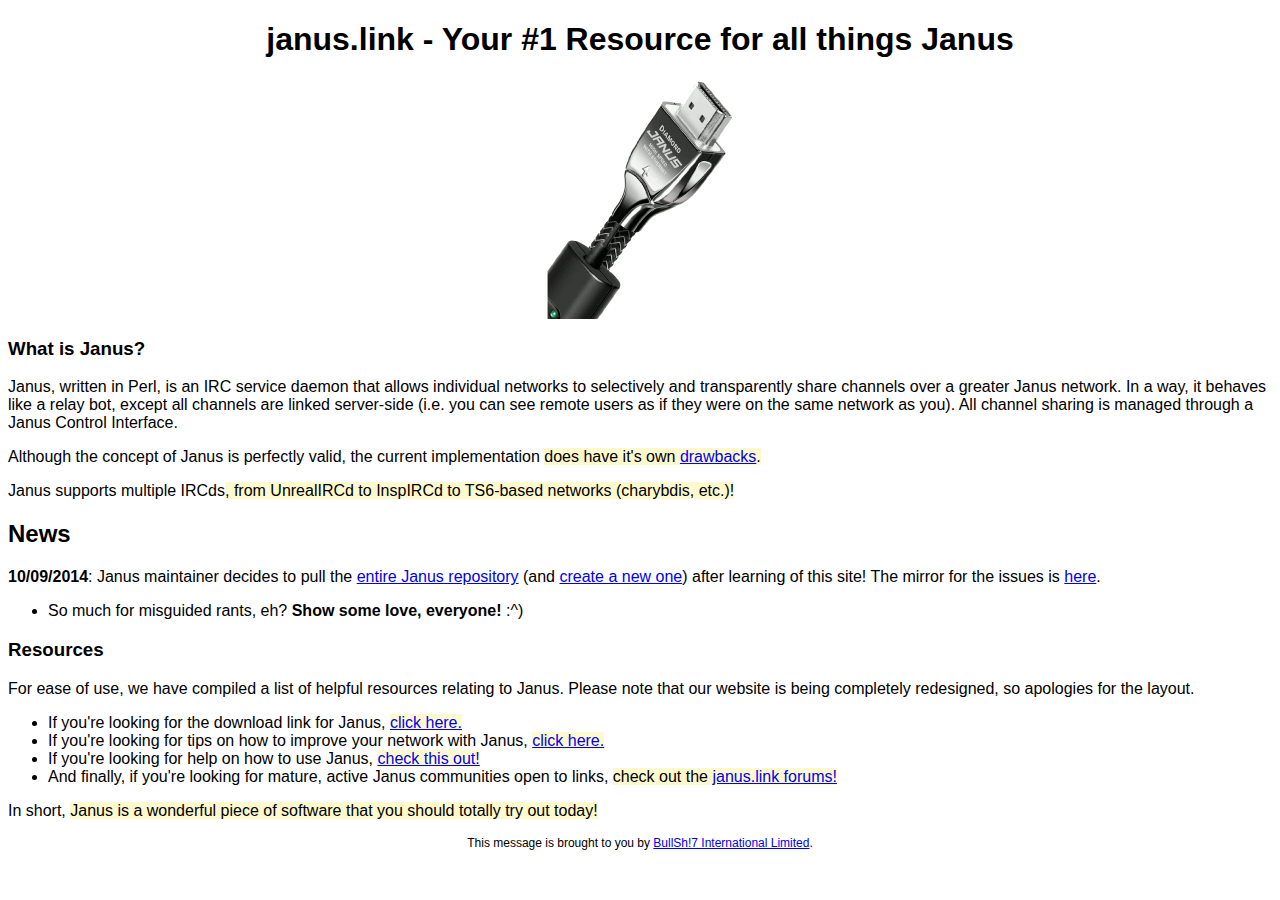
==== janus.link/index.html @ 404d273e "Initial upload" ====
<!DOCTYPE html>
<html>
<head>
<title>janus.link - Your #1 Resource for all things Janus</title>
<style>
body {
    font-family:Arial,"Liberation Sans",Helvetica,sans-serif;
}
h1 {
    text-align:center;
    font-family:"Trebuchet MS",Arial,"Liberation Sans",Helvetica,sans-serif;
}
img.centered {
    display: block;
    margin-left: auto;
    margin-right: auto; 
}
p {
    font-size:16px;
}
li span,p span {
    background-color:LemonChiffon;
}
li span.spoiler, p span.spoiler {
    display:none;
}
li:hover span.spoiler, p:hover span.spoiler {
    display:inline;
}
li:hover span.main, p:hover span.main {
    display:none;
}
p.footer {
    font-size:12px;
    text-align:center;
}    
</style>
</head>

<body>
<h1>janus.link - Your #1 Resource for all things Janus</h1>
<img src="jlc.png" alt="" title="a Diamond Janus linking cable." width="186" height="239" class="centered">
<h3>What is Janus?</h3>
<p>Janus, written in Perl, is an IRC service daemon that allows individual networks to selectively and transparently share channels over a greater Janus network. In a way, it behaves like a relay bot, except all channels are linked server-side (i.e. you can see remote users as if they were on the same network as you). All channel sharing is managed through a Janus Control Interface.</p>
<p>Although the concept of Janus is perfectly valid, the current implementation <span class="main">does have it's own <a href="#">drawbacks</a>.</span><span class="spoiler">suffers from a range of issues: messy/outdated code, and software bugs that <em>severely</em> impact usability (and <a href="/janusissues/15.htm">never</a> <a href="/janusissues/16.htm">get</a> <a href="/janusissues/17.htm">fixed</a>).</span></p>
<p>Janus supports multiple IRCds<span class="main">, from UnrealIRCd to InspIRCd to TS6-based networks (charybdis, etc.)!</span><span class="spoiler"> supposedly, but the only protocol that's actually usable (doesn't randomly create ghost users or cause protocol violation on overly long nicknames) at the moment is UnrealIRCd. Boo hoo!</span></p>
<h2>News</h2>
<p><b>10/09/2014</b>: Janus maintainer decides to pull the <a href="https://github.com/Trixarian/janus2/issues">entire Janus repository</a> (and <a href="https://github.com/Trixarian/janus/issues">create a new one</a>) after learning of this site! The mirror for the issues is <a href="/janusissues/">here</a>.</p>
<ul><li>So much for misguided rants, eh? <b>Show some love, everyone!</b> :^)</li></ul>
<h3>Resources</h3>
<p>For ease of use, we have compiled a list of helpful resources relating to Janus. Please note that our website is being completely redesigned, so apologies for the layout.</p>
<ul>
    <li>If you're looking for the download link for Janus, <span class="main"><a href="#">click here.</a></span><span class="spoiler">Google is your friend! (though we don't <em>really</em> recommend using Janus at the moment)</span></li>
    <li>If you're looking for tips on how to improve your network with Janus, <span class="main"><a href="#">click here.</a></span><span class="spoiler">the answer is clear: <strong>you don't</strong>.</span></li>
    <li>If you're looking for help on how to use Janus, <span class="main"><a href="#">check this out!</a></span><span class="spoiler">good luck! Hope and pray that your network doesn't fall apart from all the bugs and netsplits you'll encounter!</span></li>
    <li>And finally, if you're looking for mature, active Janus communities open to links, <span class="main">check out the <a href="#">janus.link forums!</a></span><span class="spoiler">you're in the <em>wrong</em> place.</span></li>
</ul>
<p>In short, <span class="main">Janus is a wonderful piece of software that you should totally try out today!</span><span class="spoiler">Janus is a terribly coded, practically abandoned effort that's <em>not</em> worth your time. We've used it, and it caused way too many <em>problems</em> to count. <a href="https://github.com/Trixarian/janus/issues/17">No suitable replacement is available yet, unfortunately</a>.</span></p>
<p class="footer">This message is brought to you by <a href="http://bil.overdrive.pw/">BullSh!7 International Limited</a>.</p>
</body>
</html>
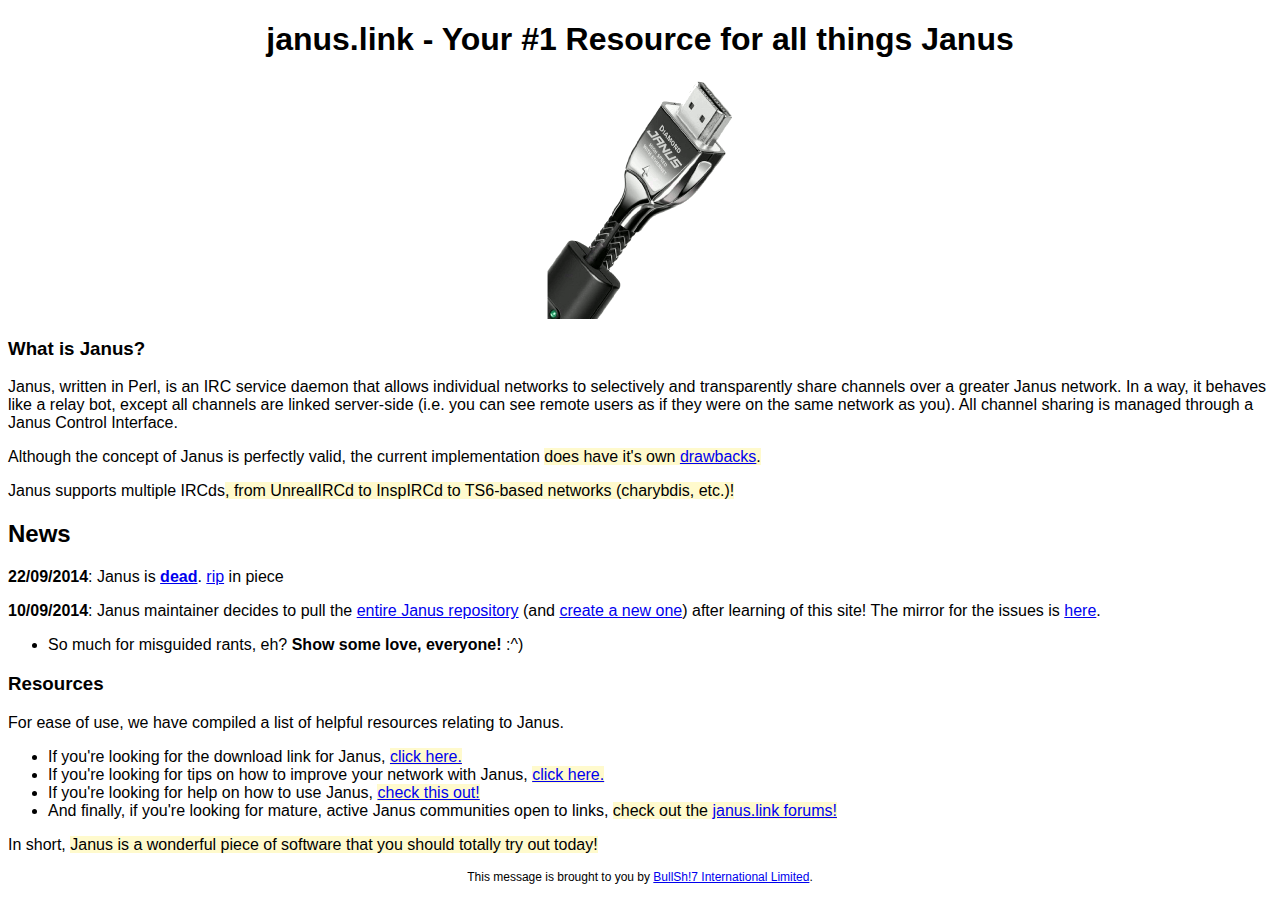
==== commit f4428804: "update janus.link & overdrive.pw" ====
--- a/janus.link/index.html
+++ b/janus.link/index.html
@@ -45,17 +45,18 @@
 <p>Although the concept of Janus is perfectly valid, the current implementation <span class="main">does have it's own <a href="#">drawbacks</a>.</span><span class="spoiler">suffers from a range of issues: messy/outdated code, and software bugs that <em>severely</em> impact usability (and <a href="/janusissues/15.htm">never</a> <a href="/janusissues/16.htm">get</a> <a href="/janusissues/17.htm">fixed</a>).</span></p>
 <p>Janus supports multiple IRCds<span class="main">, from UnrealIRCd to InspIRCd to TS6-based networks (charybdis, etc.)!</span><span class="spoiler"> supposedly, but the only protocol that's actually usable (doesn't randomly create ghost users or cause protocol violation on overly long nicknames) at the moment is UnrealIRCd. Boo hoo!</span></p>
 <h2>News</h2>
+<p><b>22/09/2014</b>: Janus is <b><a href="https://github.com/GLolol/janus2/blob/master/README.md">dead</a></b>. <a href="https://github.com/GLolol/janus2/releases">rip</a> in piece</p>
 <p><b>10/09/2014</b>: Janus maintainer decides to pull the <a href="https://github.com/Trixarian/janus2/issues">entire Janus repository</a> (and <a href="https://github.com/Trixarian/janus/issues">create a new one</a>) after learning of this site! The mirror for the issues is <a href="/janusissues/">here</a>.</p>
 <ul><li>So much for misguided rants, eh? <b>Show some love, everyone!</b> :^)</li></ul>
 <h3>Resources</h3>
-<p>For ease of use, we have compiled a list of helpful resources relating to Janus. Please note that our website is being completely redesigned, so apologies for the layout.</p>
+<p>For ease of use, we have compiled a list of helpful resources relating to Janus.</p>
 <ul>
     <li>If you're looking for the download link for Janus, <span class="main"><a href="#">click here.</a></span><span class="spoiler">Google is your friend! (though we don't <em>really</em> recommend using Janus at the moment)</span></li>
     <li>If you're looking for tips on how to improve your network with Janus, <span class="main"><a href="#">click here.</a></span><span class="spoiler">the answer is clear: <strong>you don't</strong>.</span></li>
     <li>If you're looking for help on how to use Janus, <span class="main"><a href="#">check this out!</a></span><span class="spoiler">good luck! Hope and pray that your network doesn't fall apart from all the bugs and netsplits you'll encounter!</span></li>
     <li>And finally, if you're looking for mature, active Janus communities open to links, <span class="main">check out the <a href="#">janus.link forums!</a></span><span class="spoiler">you're in the <em>wrong</em> place.</span></li>
 </ul>
-<p>In short, <span class="main">Janus is a wonderful piece of software that you should totally try out today!</span><span class="spoiler">Janus is a terribly coded, practically abandoned effort that's <em>not</em> worth your time. We've used it, and it caused way too many <em>problems</em> to count. <a href="https://github.com/Trixarian/janus/issues/17">No suitable replacement is available yet, unfortunately</a>.</span></p>
+<p>In short, <span class="main">Janus is a wonderful piece of software that you should totally try out today!</span><span class="spoiler">Janus is a terribly coded, practically abandoned effort that's <em>not</em> worth your time. We've used it, and it caused way too many <em>problems</em> to count. No suitable replacement is available yet, unfortunately.</span></p>
 <p class="footer">This message is brought to you by <a href="http://bil.overdrive.pw/">BullSh!7 International Limited</a>.</p>
 </body>
 </html>
